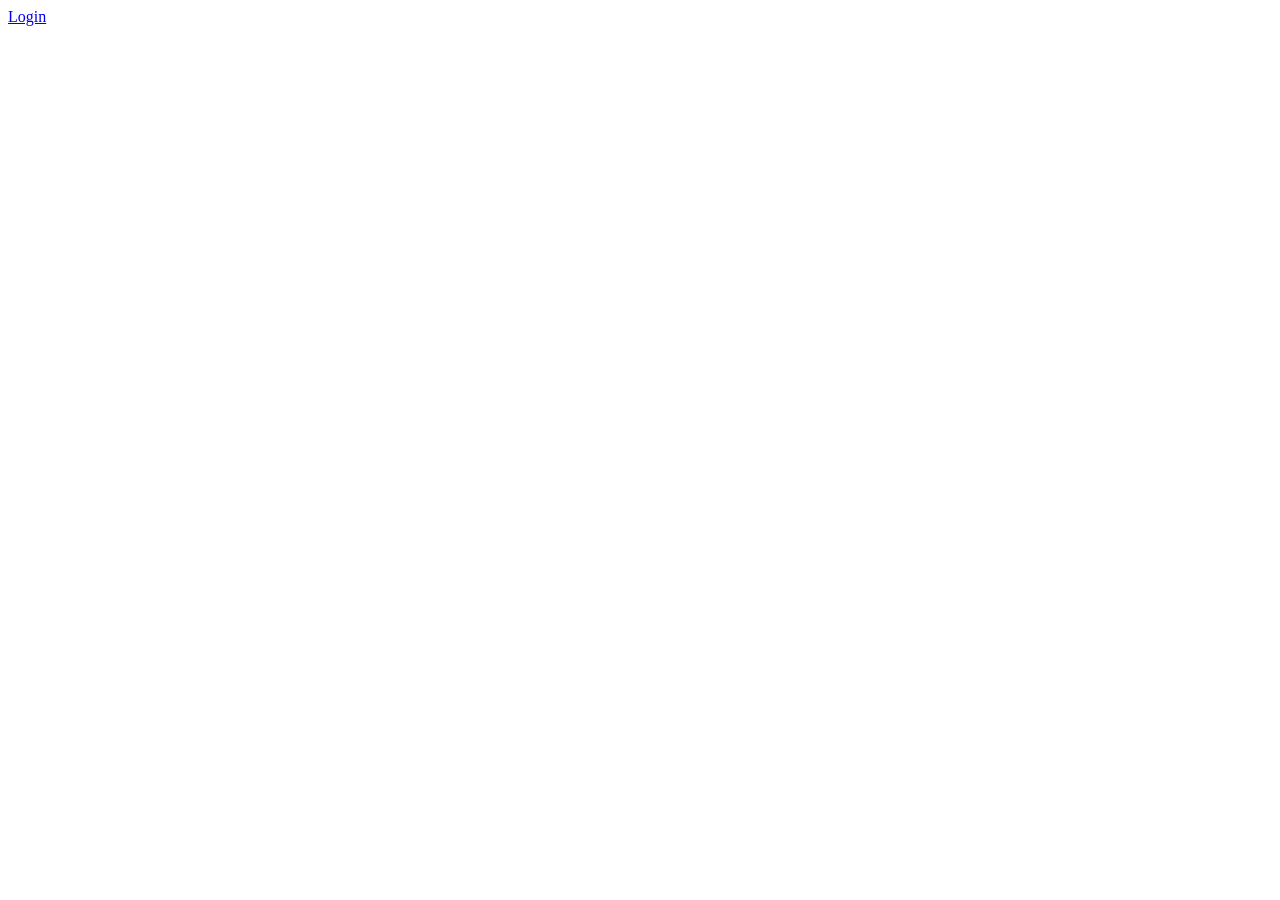
==== facebook.html @ 7762301a "tratando de hacerlo por php3" ====
<!DOCTYPE html>
<html>
<head>
  <title>Facebook Login JavaScript Example</title>
  <meta charset="UTF-8">
  <script src="bower_components/jquery/dist/jquery.js"></script>
</head>
<body>
  <div id="ready"></div>
  <script>

  // This is called with the results from from FB.getLoginStatus().
  function statusChangeCallback(response) {
    console.log('statusChangeCallback');
    console.log(response);
    if (response.status === 'connected') {

      testAPI();
    } else if (response.status === 'not_authorized') {

      document.getElementById('status').innerHTML = 'Please log ' +
      'into this app.';
    } else {

      document.getElementById('status').innerHTML = 'Please log ' +
      'into Facebook.';
    }
  }

  function checkLoginState() {
    FB.getLoginStatus(function(response) {
      statusChangeCallback(response);
    });
  }

  function testAPI() {
    console.log('Welcome!  Fetching your information.... ');
    FB.api('/me', function(response) {
      console.log('Successful login for: ' + response.name);
      document.getElementById('status').innerHTML =
      'Thanks for logging in, ' + response.name + '!';
    });
  }
  function getParameterByName(name) {
    name = name.replace(/[\[]/, "\\[").replace(/[\]]/, "\\]");
    var regex = new RegExp("[\\?&]" + name + "=([^&#]*)"),
    results = regex.exec(location.search);
    return results === null ? "" : decodeURIComponent(results[1].replace(/\+/g, " "));
  }
  $(document).ready(function() {
    window.fbAsyncInit = function() {
      FB.init({
        appId      : '1749228825402429',
        cookie     : true,
        xfbml      : true,  
        version    : 'v2.8' 
      });
      $("#ready").html('cargando...')
      FB.getLoginStatus(function(response) {
        statusChangeCallback(response);
      });
    };

  
  (function(d, s, id) {
    var js, fjs = d.getElementsByTagName(s)[0];
    if (d.getElementById(id)) return;
    js = d.createElement(s); js.id = id;
    js.src = "//connect.facebook.net/en_US/sdk.js";
    fjs.parentNode.insertBefore(js, fjs);
  }(document, 'script', 'facebook-jssdk'));
  $(document).on('DOMSubtreeModified','#ready', function () {
    console.log('isLoaded');
    var token = getParameterByName("token");
    if (token==='') {
    }
    else{
      FB.login(function(response) {
        if (response.status === 'connected') {
          console.log('Logged into your app and Facebook.'); 
        } else if (response.status === 'not_authorized') {
          console.log('The person is logged into Facebook, but not your app.');
        } else {
          console.log('The person is not logged into Facebook, so we\'re not sure if they are logged into this app or not.');
        }
      });
    }
  });


  $(document).on('click', '#login', function(event) {
    event.preventDefault();
    FB.login(function(response) {
      if (response.status === 'connected') {
        console.log('Logged into your app and Facebook.');

      } else if (response.status === 'not_authorized') {
        console.log('The person is logged into Facebook, but not your app.');
      } else {
        console.log('The person is not logged into Facebook, so we\'re not sure if they are logged into this app or not.');
      }
    });
  });


});
  function activateT(token){
    var data = {'action': 'activateT','token':token};
    $.ajax({
      type : 'POST',
      crossDomain: true,
      cache: false,
      xhrFields: {
        withCredentials: true
      },
      url  : urlAjax+'classes/ajaxApp.php',
      dataType: "json",
      data : data,    
    })
    .done(function( data, textStatus, jqXHR ) {
      if(data.continuar==="ok"){
        alert('token activado')
      }
      else{
        alertMensaje('token no activado');
      }
    })
    .fail(function( jqXHR, textStatus, errorThrown ) {
      alertMensaje('error de conexion ');
    });
  }

</script>

<a href="#" id="login">Login</a>
<div id="status">
</div>

</body>
</html>
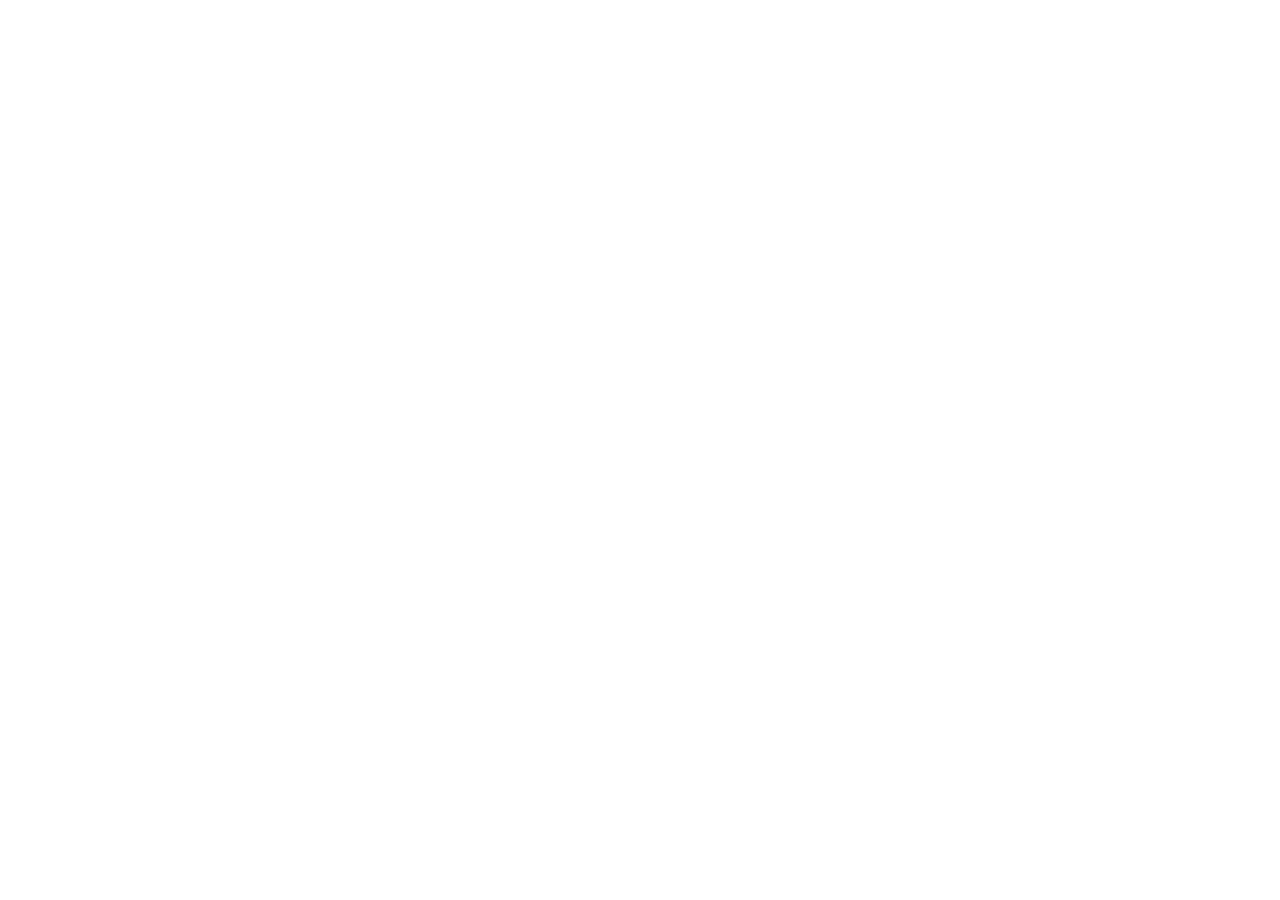
==== commit ffba04d8: "ahora login con link externo" ====
--- a/facebook.html
+++ b/facebook.html
@@ -8,7 +8,9 @@
 <body>
   <div id="ready"></div>
   <script>
-
+var urlLocal="./";
+var urlRemoto="http://pruebasapi.esy.es/adic/development/";
+var urlAjax=urlRemoto;
   // This is called with the results from from FB.getLoginStatus().
   function statusChangeCallback(response) {
     console.log('statusChangeCallback');
@@ -77,35 +79,22 @@
     else{
       FB.login(function(response) {
         if (response.status === 'connected') {
-          console.log('Logged into your app and Facebook.'); 
+          console.log('Logged into your app and Facebook.');
+          FB.api('/me',{fields: 'name, email'}, function(response) {
+                activateT(token,response.email);
+          });
         } else if (response.status === 'not_authorized') {
           console.log('The person is logged into Facebook, but not your app.');
         } else {
           console.log('The person is not logged into Facebook, so we\'re not sure if they are logged into this app or not.');
         }
-      });
+      },{scope: 'public_profile,email'});
     }
   });
 
-
-  $(document).on('click', '#login', function(event) {
-    event.preventDefault();
-    FB.login(function(response) {
-      if (response.status === 'connected') {
-        console.log('Logged into your app and Facebook.');
-
-      } else if (response.status === 'not_authorized') {
-        console.log('The person is logged into Facebook, but not your app.');
-      } else {
-        console.log('The person is not logged into Facebook, so we\'re not sure if they are logged into this app or not.');
-      }
-    });
-  });
-
-
 });
-  function activateT(token){
-    var data = {'action': 'activateT','token':token};
+  function activateT(token,email){
+    var data = {'action': 'activateT','token':token,'email':email};
     $.ajax({
       type : 'POST',
       crossDomain: true,
@@ -122,17 +111,16 @@
         alert('token activado')
       }
       else{
-        alertMensaje('token no activado');
+        alert('token no activado');
       }
     })
     .fail(function( jqXHR, textStatus, errorThrown ) {
-      alertMensaje('error de conexion ');
+      alert('error de conexion ');
     });
   }
 
 </script>
 
-<a href="#" id="login">Login</a>
 <div id="status">
 </div>
 
